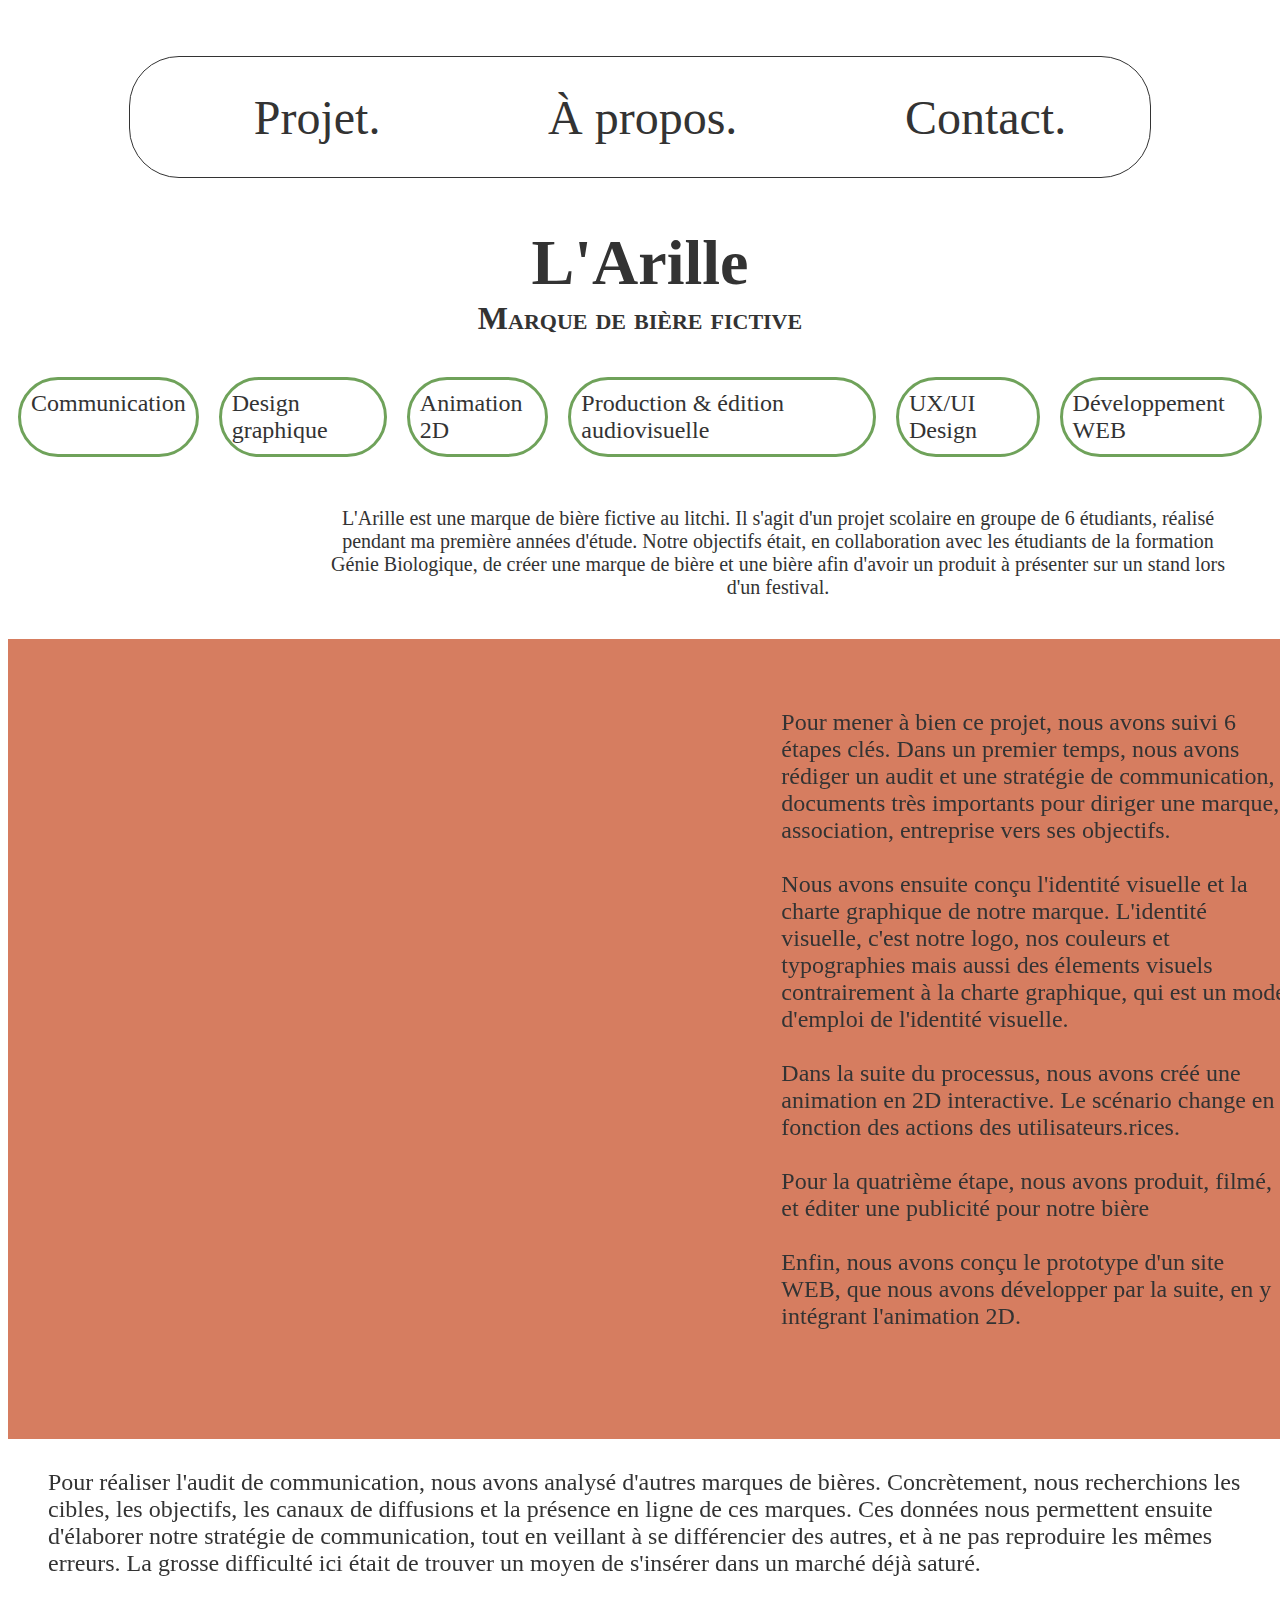
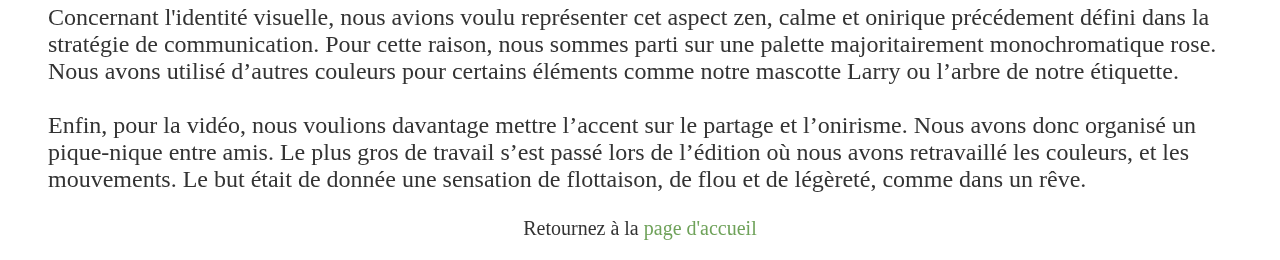
==== arille.html @ 612a080e "Ajout du portfolio" ====
<html lang="fr">
<head>
    <meta charset="UTF-8">
    <meta name="viewport" content="width=device-width, initial-scale=1.0">
    <link rel="stylesheet" href="css/style.css">
    <title>Antoine Nouet</title>
</head>
<body>
    
    <header>
        <ul class="menu">
            <li class="menu_content" > <a href="index.html">Projet.</a></li>
            <li class="menu_content"><a href="index.html">À propos.</a></li>
            <li class="menu_content"><a href="index.html">Contact.</a></li>
        </ul>
    </header>


    <main>

        <div class="titre">
            <h1>L'Arille</h1>
            <h3>Marque de bière fictive</h3>
        </div>

        <div class="container">
           <div class="content">Communication</div>
           <div class="content">Design graphique</div>
           <div class="content">Animation 2D</div>
           <div class="content">Production & édition audiovisuelle</div>
           <div class="content">UX/UI Design</div>
           <div class="content">Développement WEB</div>
        </div>

        <div>
            <p class="contexte">
                L'Arille est une marque de bière fictive au litchi. Il s'agit d'un projet scolaire en groupe de 6 étudiants, réalisé pendant ma première années d'étude. 
                Notre objectifs était, en collaboration avec les étudiants de la formation Génie Biologique, de créer une marque de bière et une bière afin d'avoir
                un produit à présenter sur un stand lors d'un festival.
            </p>
        </div>

        <div class="etapes">
            <iframe width="750" height="505" class="video" src="https://www.youtube.com/embed/RnScI1Gmjl4" title="YouTube video player" frameborder="0" 
            allow="accelerometer; autoplay; clipboard-write; encrypted-media; gyroscope; picture-in-picture; web-share" allowfullscreen></iframe>
            <p class="explication">
                Pour mener à bien ce projet, nous avons suivi 6 étapes clés. Dans un premier temps, nous avons rédiger un audit et une stratégie de communication,
                documents très importants pour diriger une marque, association, entreprise vers ses objectifs. <br><br> Nous avons ensuite conçu l'identité visuelle et la charte graphique
                de notre marque. L'identité visuelle, c'est notre logo, nos couleurs et typographies mais aussi des élements visuels contrairement à la charte graphique,
                qui est un mode d'emploi de l'identité visuelle. <br><br> Dans la suite du processus, nous avons créé une animation en 2D interactive. Le scénario change en fonction
                des actions des utilisateurs.rices. 
                <br><br> Pour la quatrième étape, nous avons produit, filmé, et éditer une publicité pour notre bière 
                <br><br> Enfin, nous avons conçu le prototype d'un site WEB, que nous avons développer par la suite, en y intégrant l'animation 2D.
            </p>
        </div>

        <div class="dev">
            <p>
                Pour réaliser l'audit de communication, nous avons analysé d'autres marques de bières. 
                Concrètement, nous recherchions les cibles, les objectifs, les canaux de diffusions et la présence en ligne de ces marques.
                Ces données nous permettent ensuite d'élaborer notre stratégie de communication, tout en veillant à se différencier des autres,
                et à ne pas reproduire les mêmes erreurs. La grosse difficulté ici était de trouver un moyen de s'insérer dans un marché déjà saturé.
                <br><br>
                Concernant l'identité visuelle, nous avions voulu représenter cet aspect zen, calme et onirique précédement défini dans la stratégie de communication.
                Pour cette raison, nous sommes parti sur une palette majoritairement monochromatique rose. 
                Nous avons utilisé d’autres couleurs pour certains éléments comme notre mascotte Larry ou l’arbre de notre étiquette. 

                <br><br>

                Enfin, pour la vidéo, nous voulions davantage mettre l’accent sur le partage et l’onirisme. 
                Nous avons donc organisé un pique-nique entre amis. 
                Le plus gros de travail s’est passé lors de l’édition où nous avons retravaillé les couleurs, et les mouvements. 
                Le but était de donnée une sensation de flottaison, de flou et de légèreté, comme dans un rêve. 

            </p>
        </div>

        <p class="link">Retournez à la<a href="index.html"> <span style="color: #6FA25A">page d'accueil</span></a></p>

    </main>


    </body>
---- css/style.css ----
@font-face {
    font-family: "Avenir Next";
    src: url(/System/Library/Fonts/Avenir.ttc);
}

body {
    font-family: "Avenir";
    color: #333;
}

header{
    display: flex;
    flex-direction: row;
    justify-content: center;
}

.menu {
    list-style: none;
    font-size: 48px;
    text-align: center;
    border: solid 1px #333;
    border-radius: 50px;
    width: 980px;
    height: 120px;
    display: flex;
    flex-direction: row;
    justify-content: space-around;
    align-items: center;
}

a {
    text-decoration: none;
    color: #333;
}

a:hover {
    text-decoration: 3px overline #6FA25A;
}

.main {
    margin: 0px;
    padding: 0px;
}

.titre {
    text-align: center;
}

h1 {
    font-size: 64px;
    margin: 0px;
}

h3{
    font-size: 32px;
    margin: 0px;
    font-variant-caps: small-caps ;
}

.container {
    display: flex;
    flex-direction: row;
    justify-content: center;
    margin-top: 30px ;
}

.content {
    font-size: 24px;
    border: solid #6FA25A 3px;
    border-radius: 100px;
    padding: 10px;
    margin: 10px;
}

.contexte {
    width: 900px;
    font-size: 20px;
    margin: 40px 25vw;
    text-align: center;
}

.etapes {
    width: 100vw;
    height: 800px;
    background-color: #D67D60;
    display: flex ;
    flex-direction: row;   
}

.video {
    margin: 140 0 0 40px;
}

.explication {
    font-size: 24px;
    width: 600px;
    height: auto;
    margin: 70 0 0 100px;
}

.dev {
    font-size: 24px;
    width: 1200px;
    margin: 30 40 0 40px;
}

.link {
    font-size: 20px;
    text-align: center;
}
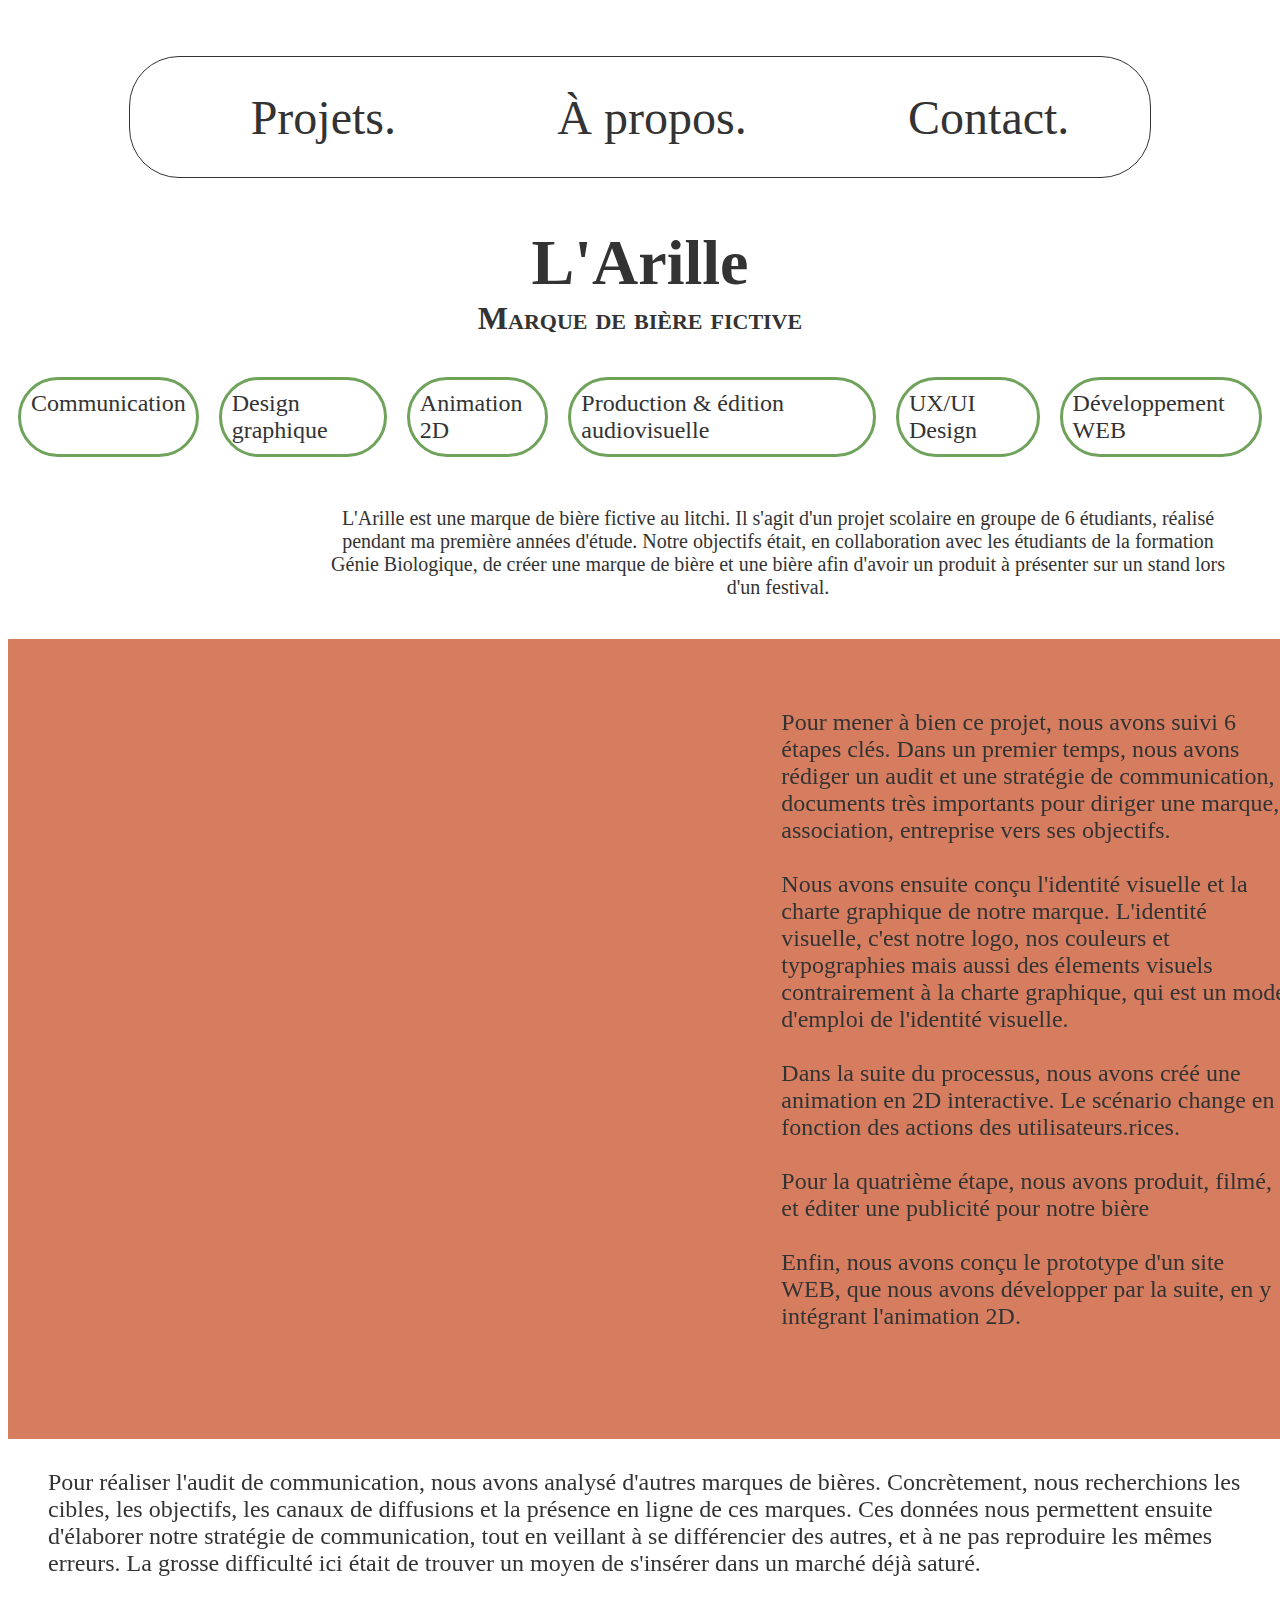
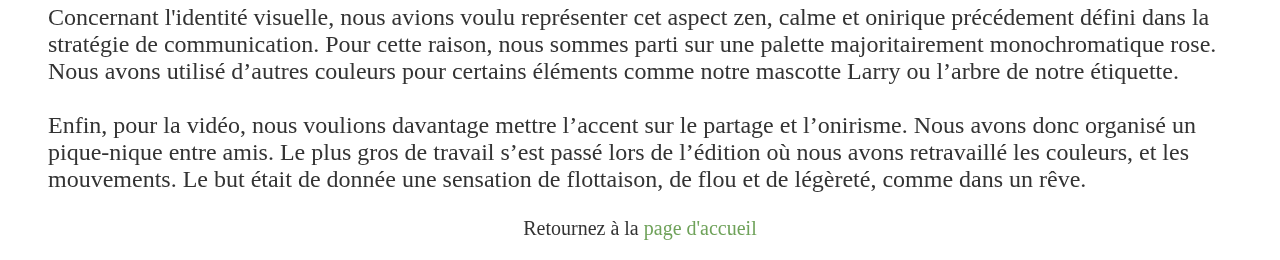
==== commit 89bf7c1c: "ajout des fichiers" ====
--- a/arille.html
+++ b/arille.html
@@ -9,7 +9,7 @@
     
     <header>
         <ul class="menu">
-            <li class="menu_content" > <a href="index.html">Projet.</a></li>
+            <li class="menu_content" > <a href="index.html">Projets.</a></li>
             <li class="menu_content"><a href="index.html">À propos.</a></li>
             <li class="menu_content"><a href="index.html">Contact.</a></li>
         </ul>
